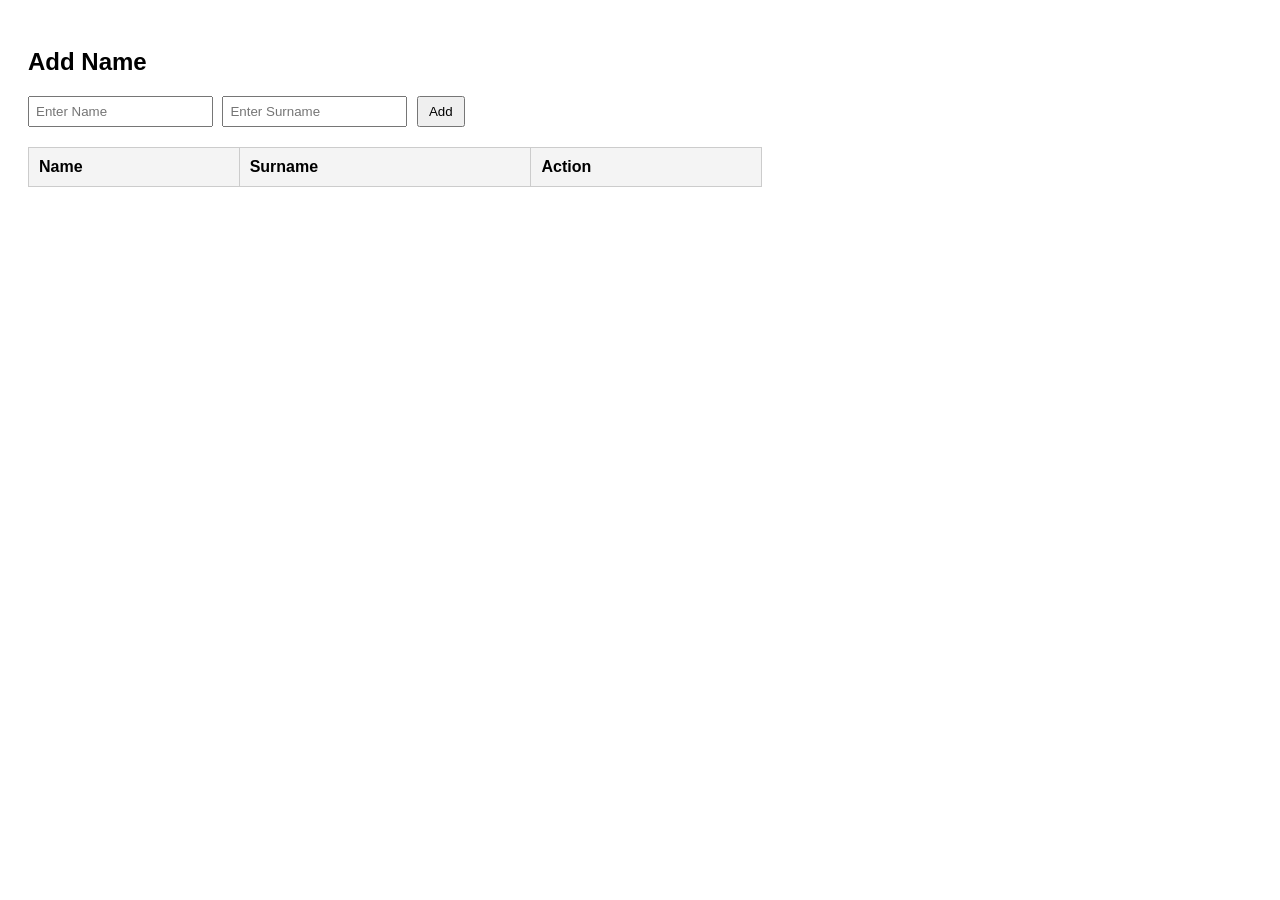
==== tableCrud.html @ dc76eb7e "Add files via upload" ====
<!DOCTYPE html>
<html>

<head>
    <title>Name Table</title>
    <style>
        body {
            font-family: Arial, sans-serif;
            padding: 20px;
        }

        input {
            padding: 6px;
            margin-right: 5px;
        }

        button {
            padding: 6px 10px;
            cursor: pointer;
        }

        table {
            margin-top: 20px;
            border-collapse: collapse;
            width: 60%;
        }

        th,
        td {
            border: 1px solid #ccc;
            padding: 10px;
            text-align: left;
        }

        th {
            background-color: #f4f4f4;
        }

        .action-btn {
            margin-right: 5px;
        }
    </style>
</head>

<body>

    <h2>Add Name</h2>

    <input type="text" id="name" placeholder="Enter Name">
    <input type="text" id="surname" placeholder="Enter Surname">
    <button onclick="addRow()">Add</button>

    <table id="dataTable">
        <thead>
            <tr>
                <th>Name</th>
                <th>Surname</th>
                <th>Action</th>
            </tr>
        </thead>
        <tbody>
        </tbody>
    </table>

    <script>
        function addRow() {
            const name = document.getElementById("name").value.trim();
            const surname = document.getElementById("surname").value.trim();

            if (name === "" || surname === "") {
                alert("Please enter both name and surname");
                return;
            }

            const table = document.getElementById("dataTable").getElementsByTagName("tbody")[0];
            const newRow = table.insertRow();

            const nameCell = newRow.insertCell(0);
            const surnameCell = newRow.insertCell(1);
            const actionCell = newRow.insertCell(2);

            nameCell.innerHTML = name;
            surnameCell.innerHTML = surname;

            actionCell.innerHTML = `
        <button class="action-btn" onclick="editRow(this)">Edit</button>
        <button class="action-btn" onclick="deleteRow(this)">Delete</button>
    `;

            document.getElementById("name").value = "";
            document.getElementById("surname").value = "";
        }

        function editRow(button) {
            const row = button.parentNode.parentNode;
            const nameCell = row.cells[0];
            const surnameCell = row.cells[1];
            const actionCell = row.cells[2];

            const currentName = nameCell.innerText;
            const currentSurname = surnameCell.innerText;

            nameCell.innerHTML = `<input type="text" value="${currentName}">`;
            surnameCell.innerHTML = `<input type="text" value="${currentSurname}">`;

            actionCell.innerHTML = `
        <button class="action-btn" onclick="saveRow(this)">Save</button>
        <button class="action-btn" onclick="cancelEdit(this, '${currentName}', '${currentSurname}')">Cancel</button>
    `;
        }

        function saveRow(button) {
            const row = button.parentNode.parentNode;
            const nameInput = row.cells[0].querySelector("input");
            const surnameInput = row.cells[1].querySelector("input");

            const newName = nameInput.value.trim();
            const newSurname = surnameInput.value.trim();

            if (newName === "" || newSurname === "") {
                alert("Fields cannot be empty");
                return;
            }

            row.cells[0].innerHTML = newName;
            row.cells[1].innerHTML = newSurname;

            row.cells[2].innerHTML = `
        <button class="action-btn" onclick="editRow(this)">Edit</button>
        <button class="action-btn" onclick="deleteRow(this)">Delete</button>
    `;
        }

        function cancelEdit(button, name, surname) {
            const row = button.parentNode.parentNode;

            row.cells[0].innerHTML = name;
            row.cells[1].innerHTML = surname;

            row.cells[2].innerHTML = `
        <button class="action-btn" onclick="editRow(this)">Edit</button>
        <button class="action-btn" onclick="deleteRow(this)">Delete</button>
    `;
        }

        function deleteRow(button) {
            const row = button.parentNode.parentNode;
            row.style.display = "none"; // hides the row
        }
    </script>

</body>

</html>
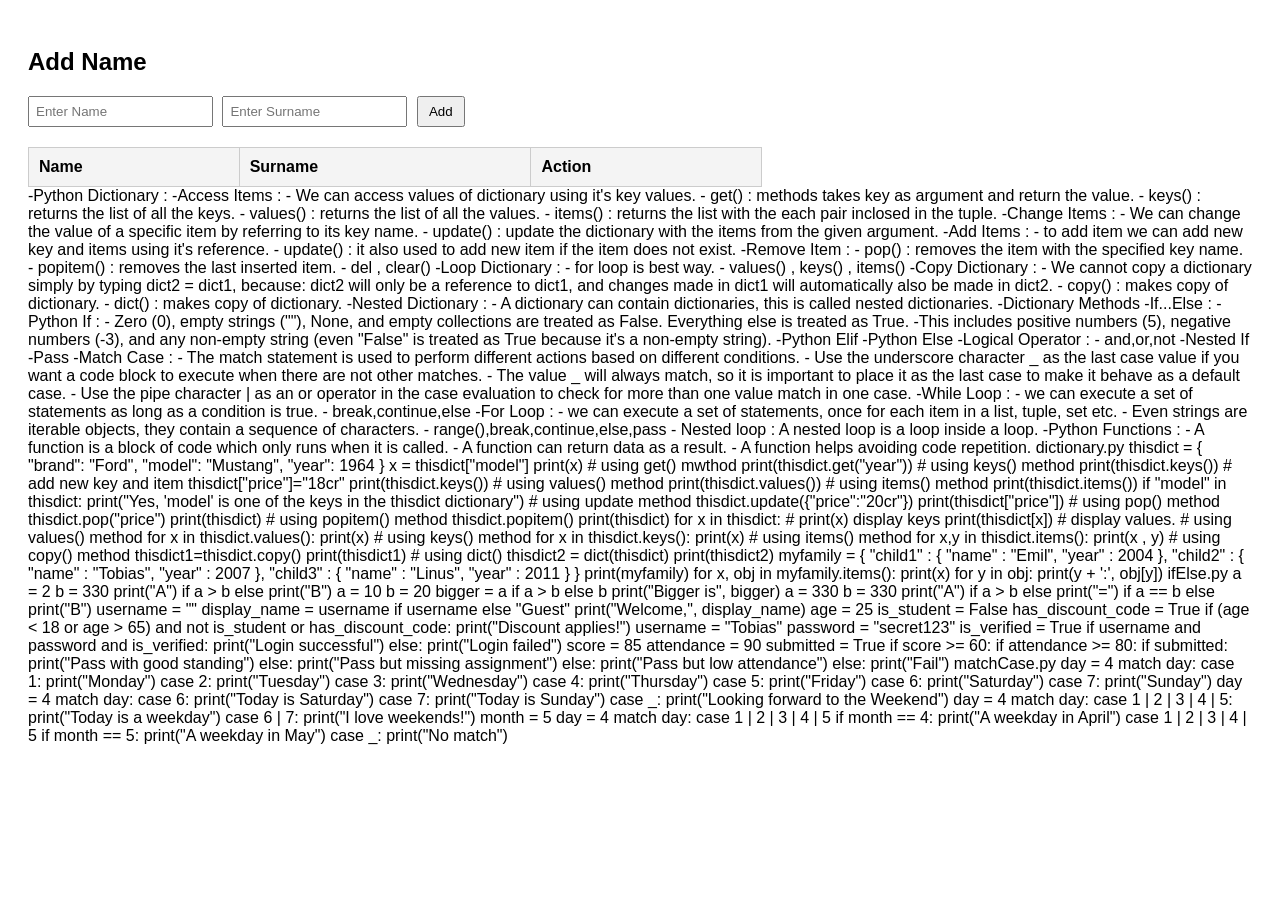
==== commit 297c03ec: "Update tableCrud.html" ====
--- a/tableCrud.html
+++ b/tableCrud.html
@@ -151,4 +151,242 @@
 
 </body>
 
-</html>+
+</html>
+
+
+-Python Dictionary :
+	-Access Items :
+		- We can access values of dictionary using it's key values.
+		- get() : methods takes key as argument and return the value.
+		- keys() : returns the list of all the keys.
+		- values() : returns the list of all the values.
+		- items() : returns the list with the each pair inclosed in the tuple.
+	-Change Items :
+		- We can change the value of a specific item by referring to its key name.
+		- update() : update the dictionary with the items from the given argument.
+	-Add Items :
+		- to add item we can add new key and items using it's reference.
+		- update() : it also used to add new item if the item does not exist.
+	-Remove Item :
+		- pop() : removes the item with the specified key name.
+		- popitem() : removes the last inserted item.
+		- del , clear()
+	-Loop Dictionary :
+		- for loop is best way.
+		- values() , keys() , items()
+	-Copy Dictionary :
+		- We cannot copy a dictionary simply by typing dict2 = dict1, because: dict2 will only be a reference to dict1, and changes made in dict1 will 				automatically also be made in dict2.
+		- copy() : makes copy of dictionary.
+		- dict() : makes copy of dictionary.
+	-Nested Dictionary :
+		- A dictionary can contain dictionaries, this is called nested dictionaries.
+	-Dictionary Methods
+-If...Else :
+	-Python If :
+		- Zero (0), empty strings (""), None, and empty collections are treated as False. Everything else is treated as True.
+		-This includes positive numbers (5), negative numbers (-3), and any non-empty string (even "False" is treated as True because it's a non-empty string).
+	-Python Elif
+	-Python Else
+	-Logical Operator :
+		- and,or,not 
+	-Nested If
+	-Pass
+-Match Case :
+	- The match statement is used to perform different actions based on different conditions.
+	- Use the underscore character _ as the last case value if you want a code block to execute when there are not other matches.
+	- The value _ will always match, so it is important to place it as the last case to make it behave as a default case.
+	- Use the pipe character | as an or operator in the case evaluation to check for more than one value match in one case.
+-While Loop :
+	- we can execute a set of statements as long as a condition is true.
+	- break,continue,else
+-For Loop : 
+	-  we can execute a set of statements, once for each item in a list, tuple, set etc.
+	- Even strings are iterable objects, they contain a sequence of characters.
+	- range(),break,continue,else,pass
+	- Nested loop : A nested loop is a loop inside a loop.
+-Python Functions :
+	- A function is a block of code which only runs when it is called.
+	- A function can return data as a result.
+	- A function helps avoiding code repetition.
+
+
+
+dictionary.py
+thisdict =	{
+  "brand": "Ford",
+  "model": "Mustang",
+  "year": 1964
+}
+x = thisdict["model"]
+print(x)
+
+# using get() mwthod
+print(thisdict.get("year"))
+
+# using keys() method
+print(thisdict.keys())
+
+# add new key and item
+thisdict["price"]="18cr"
+print(thisdict.keys())
+
+# using values() method
+print(thisdict.values())
+
+# using items() method 
+print(thisdict.items())
+
+if "model" in thisdict:
+  print("Yes, 'model' is one of the keys in the thisdict dictionary")
+  
+# using update method 
+thisdict.update({"price":"20cr"})
+print(thisdict["price"])
+
+# using pop() method 
+thisdict.pop("price")
+print(thisdict)
+
+# using popitem() method 
+thisdict.popitem()
+print(thisdict)
+
+for x in thisdict:
+    # print(x) display keys
+    print(thisdict[x]) # display values. 
+    
+# using values() method 
+for x in thisdict.values():
+    print(x)
+    
+# using keys() method 
+for x in thisdict.keys():
+    print(x)
+    
+# using items() method 
+for x,y in thisdict.items():
+    print(x , y)
+    
+# using copy() method 
+thisdict1=thisdict.copy()
+print(thisdict1)
+
+# using dict() 
+thisdict2 = dict(thisdict)
+print(thisdict2) 
+
+myfamily = {
+  "child1" : {
+    "name" : "Emil",
+    "year" : 2004
+  },
+  "child2" : {
+    "name" : "Tobias",
+    "year" : 2007
+  },
+  "child3" : {
+    "name" : "Linus",
+    "year" : 2011
+  }
+}
+print(myfamily)
+for x, obj in myfamily.items():
+    print(x)
+    
+    for y in obj:
+        print(y + ':', obj[y])
+
+ifElse.py
+a = 2
+b = 330
+print("A") if a > b else print("B")
+
+a = 10
+b = 20
+bigger = a if a > b else b
+print("Bigger is", bigger)
+
+a = 330
+b = 330
+print("A") if a > b else print("=") if a == b else print("B")
+
+username = ""
+display_name = username if username else "Guest"
+print("Welcome,", display_name)
+
+age = 25
+is_student = False
+has_discount_code = True
+
+if (age < 18 or age > 65) and not is_student or has_discount_code:
+  print("Discount applies!")
+  
+username = "Tobias"
+password = "secret123"
+is_verified = True
+
+if username and password and is_verified:
+  print("Login successful")
+else:
+  print("Login failed")
+  
+score = 85
+attendance = 90
+submitted = True
+
+if score >= 60:
+  if attendance >= 80:
+    if submitted:
+      print("Pass with good standing")
+    else:
+      print("Pass but missing assignment")
+  else:
+    print("Pass but low attendance")
+else:
+  print("Fail")
+
+
+matchCase.py
+day = 4
+match day:
+  case 1:
+    print("Monday")
+  case 2:
+    print("Tuesday")
+  case 3:
+    print("Wednesday")
+  case 4:
+    print("Thursday")
+  case 5:
+    print("Friday")
+  case 6:
+    print("Saturday")
+  case 7:
+    print("Sunday")
+    
+day = 4
+match day:
+  case 6:
+    print("Today is Saturday")
+  case 7:
+    print("Today is Sunday")
+  case _:
+    print("Looking forward to the Weekend")
+    
+day = 4
+match day:
+  case 1 | 2 | 3 | 4 | 5:
+    print("Today is a weekday")
+  case 6 | 7:
+    print("I love weekends!")
+    
+month = 5
+day = 4
+match day:
+  case 1 | 2 | 3 | 4 | 5 if month == 4:
+    print("A weekday in April")
+  case 1 | 2 | 3 | 4 | 5 if month == 5:
+    print("A weekday in May")
+  case _:
+    print("No match")
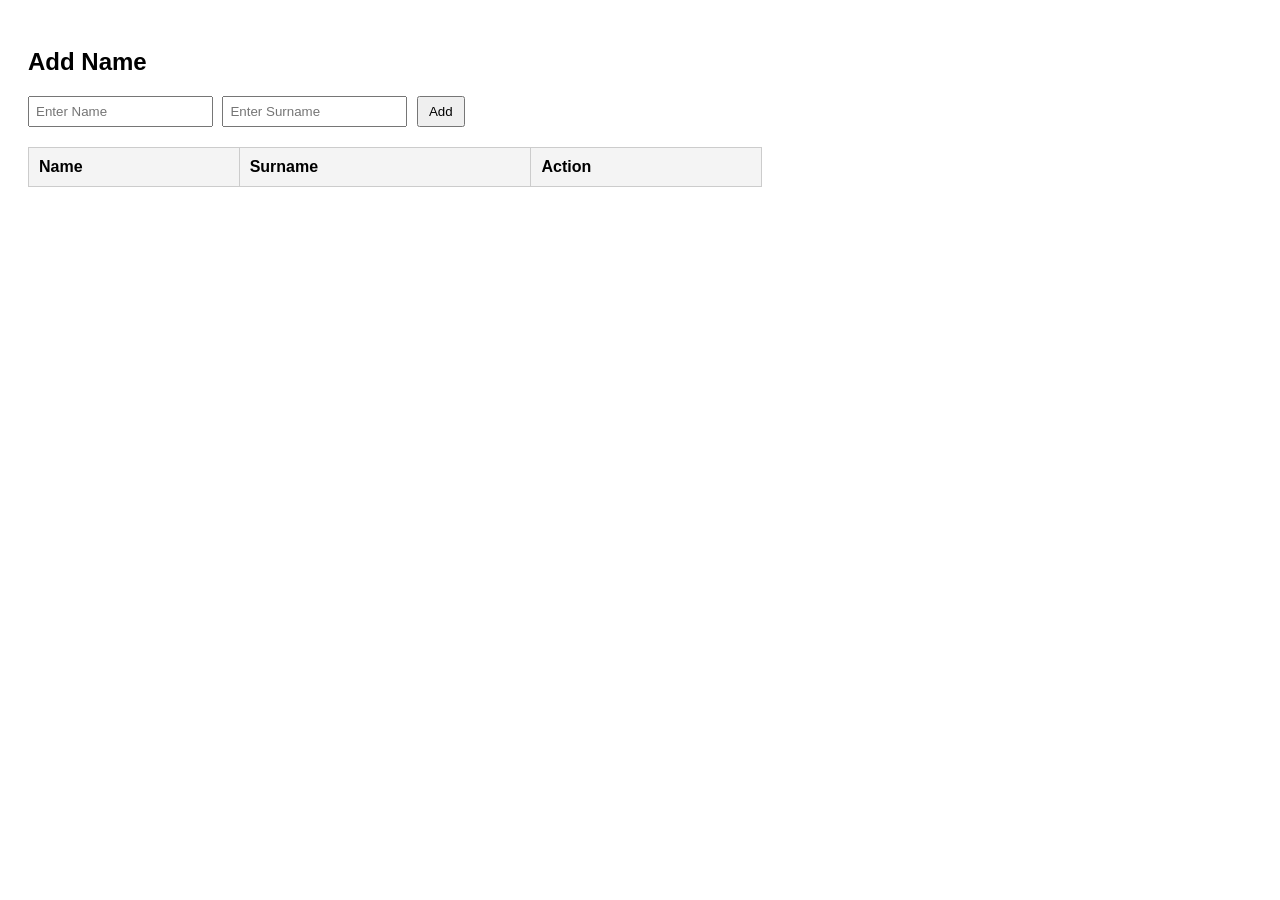
==== commit 8a628f8e: "Update tableCrud.html" ====
--- a/tableCrud.html
+++ b/tableCrud.html
@@ -153,240 +153,3 @@
 
 
 </html>
-
-
--Python Dictionary :
-	-Access Items :
-		- We can access values of dictionary using it's key values.
-		- get() : methods takes key as argument and return the value.
-		- keys() : returns the list of all the keys.
-		- values() : returns the list of all the values.
-		- items() : returns the list with the each pair inclosed in the tuple.
-	-Change Items :
-		- We can change the value of a specific item by referring to its key name.
-		- update() : update the dictionary with the items from the given argument.
-	-Add Items :
-		- to add item we can add new key and items using it's reference.
-		- update() : it also used to add new item if the item does not exist.
-	-Remove Item :
-		- pop() : removes the item with the specified key name.
-		- popitem() : removes the last inserted item.
-		- del , clear()
-	-Loop Dictionary :
-		- for loop is best way.
-		- values() , keys() , items()
-	-Copy Dictionary :
-		- We cannot copy a dictionary simply by typing dict2 = dict1, because: dict2 will only be a reference to dict1, and changes made in dict1 will 				automatically also be made in dict2.
-		- copy() : makes copy of dictionary.
-		- dict() : makes copy of dictionary.
-	-Nested Dictionary :
-		- A dictionary can contain dictionaries, this is called nested dictionaries.
-	-Dictionary Methods
--If...Else :
-	-Python If :
-		- Zero (0), empty strings (""), None, and empty collections are treated as False. Everything else is treated as True.
-		-This includes positive numbers (5), negative numbers (-3), and any non-empty string (even "False" is treated as True because it's a non-empty string).
-	-Python Elif
-	-Python Else
-	-Logical Operator :
-		- and,or,not 
-	-Nested If
-	-Pass
--Match Case :
-	- The match statement is used to perform different actions based on different conditions.
-	- Use the underscore character _ as the last case value if you want a code block to execute when there are not other matches.
-	- The value _ will always match, so it is important to place it as the last case to make it behave as a default case.
-	- Use the pipe character | as an or operator in the case evaluation to check for more than one value match in one case.
--While Loop :
-	- we can execute a set of statements as long as a condition is true.
-	- break,continue,else
--For Loop : 
-	-  we can execute a set of statements, once for each item in a list, tuple, set etc.
-	- Even strings are iterable objects, they contain a sequence of characters.
-	- range(),break,continue,else,pass
-	- Nested loop : A nested loop is a loop inside a loop.
--Python Functions :
-	- A function is a block of code which only runs when it is called.
-	- A function can return data as a result.
-	- A function helps avoiding code repetition.
-
-
-
-dictionary.py
-thisdict =	{
-  "brand": "Ford",
-  "model": "Mustang",
-  "year": 1964
-}
-x = thisdict["model"]
-print(x)
-
-# using get() mwthod
-print(thisdict.get("year"))
-
-# using keys() method
-print(thisdict.keys())
-
-# add new key and item
-thisdict["price"]="18cr"
-print(thisdict.keys())
-
-# using values() method
-print(thisdict.values())
-
-# using items() method 
-print(thisdict.items())
-
-if "model" in thisdict:
-  print("Yes, 'model' is one of the keys in the thisdict dictionary")
-  
-# using update method 
-thisdict.update({"price":"20cr"})
-print(thisdict["price"])
-
-# using pop() method 
-thisdict.pop("price")
-print(thisdict)
-
-# using popitem() method 
-thisdict.popitem()
-print(thisdict)
-
-for x in thisdict:
-    # print(x) display keys
-    print(thisdict[x]) # display values. 
-    
-# using values() method 
-for x in thisdict.values():
-    print(x)
-    
-# using keys() method 
-for x in thisdict.keys():
-    print(x)
-    
-# using items() method 
-for x,y in thisdict.items():
-    print(x , y)
-    
-# using copy() method 
-thisdict1=thisdict.copy()
-print(thisdict1)
-
-# using dict() 
-thisdict2 = dict(thisdict)
-print(thisdict2) 
-
-myfamily = {
-  "child1" : {
-    "name" : "Emil",
-    "year" : 2004
-  },
-  "child2" : {
-    "name" : "Tobias",
-    "year" : 2007
-  },
-  "child3" : {
-    "name" : "Linus",
-    "year" : 2011
-  }
-}
-print(myfamily)
-for x, obj in myfamily.items():
-    print(x)
-    
-    for y in obj:
-        print(y + ':', obj[y])
-
-ifElse.py
-a = 2
-b = 330
-print("A") if a > b else print("B")
-
-a = 10
-b = 20
-bigger = a if a > b else b
-print("Bigger is", bigger)
-
-a = 330
-b = 330
-print("A") if a > b else print("=") if a == b else print("B")
-
-username = ""
-display_name = username if username else "Guest"
-print("Welcome,", display_name)
-
-age = 25
-is_student = False
-has_discount_code = True
-
-if (age < 18 or age > 65) and not is_student or has_discount_code:
-  print("Discount applies!")
-  
-username = "Tobias"
-password = "secret123"
-is_verified = True
-
-if username and password and is_verified:
-  print("Login successful")
-else:
-  print("Login failed")
-  
-score = 85
-attendance = 90
-submitted = True
-
-if score >= 60:
-  if attendance >= 80:
-    if submitted:
-      print("Pass with good standing")
-    else:
-      print("Pass but missing assignment")
-  else:
-    print("Pass but low attendance")
-else:
-  print("Fail")
-
-
-matchCase.py
-day = 4
-match day:
-  case 1:
-    print("Monday")
-  case 2:
-    print("Tuesday")
-  case 3:
-    print("Wednesday")
-  case 4:
-    print("Thursday")
-  case 5:
-    print("Friday")
-  case 6:
-    print("Saturday")
-  case 7:
-    print("Sunday")
-    
-day = 4
-match day:
-  case 6:
-    print("Today is Saturday")
-  case 7:
-    print("Today is Sunday")
-  case _:
-    print("Looking forward to the Weekend")
-    
-day = 4
-match day:
-  case 1 | 2 | 3 | 4 | 5:
-    print("Today is a weekday")
-  case 6 | 7:
-    print("I love weekends!")
-    
-month = 5
-day = 4
-match day:
-  case 1 | 2 | 3 | 4 | 5 if month == 4:
-    print("A weekday in April")
-  case 1 | 2 | 3 | 4 | 5 if month == 5:
-    print("A weekday in May")
-  case _:
-    print("No match")
